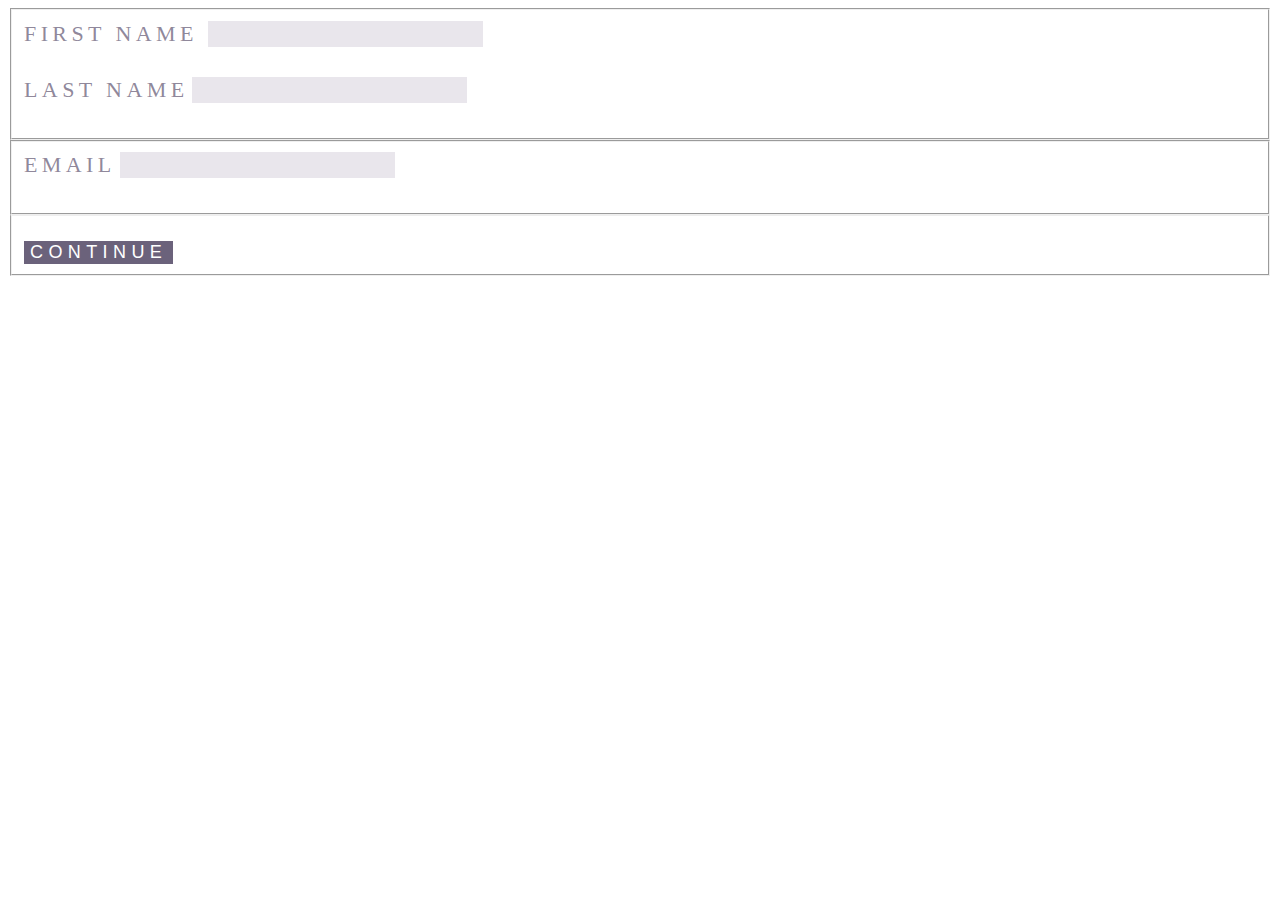
==== index.html @ c585143a "form changes" ====
<!DOCTYPE html>
<!--[if lt IE 7]>      <html class="no-js lt-ie9 lt-ie8 lt-ie7"> <![endif]-->
<!--[if IE 7]>         <html class="no-js lt-ie9 lt-ie8"> <![endif]-->
<!--[if IE 8]>         <html class="no-js lt-ie9"> <![endif]-->
<!--[if gt IE 8]><!--> <html class="no-js"> <!--<![endif]-->
    <head>
        <meta charset="utf-8">
        <meta http-equiv="X-UA-Compatible" content="IE=edge,chrome=1">
        <title></title>
        <meta name="description" content="">
        <meta name="viewport" content="width=device-width">

        <!-- Place favicon.ico and apple-touch-icon.png in the root directory -->

        <link rel="stylesheet" href="css/framework.css">
        <link rel="stylesheet" href="css/main.css">
        <script src="js/vendor/modernizr-2.6.1.min.js"></script>
    </head>
    <body>
        <!--[if lt IE 7]>
            <p class="chromeframe">You are using an outdated browser. <a href="http://browsehappy.com/">Upgrade your browser today</a> or <a href="http://www.google.com/chromeframe/?redirect=true">install Google Chrome Frame</a> to better experience this site.</p>
        <![endif]-->

        <!-- Add your site or application content here -->
        
        <form class="container" action="" method="get">
        
        
        	<fieldset id="name">
        		<legend>Your Name</legend>
        		<div class="control columns four alpha">
		        	<label for="first"> First Name </label>
		        	<input type="text" name="first" id="first" class="required"> 
        		</div>
        	
        	
        	<div class="control columns four omega">
	        	<label for="last">Last Name</label>
	        	<input type="text" name="last" id="last"class="required"> 
        	</div>
        	</fieldset>
        	
        	
        	
        	<fieldset id="email" class="alpha columns eight">
        		<legend>Email Address</legend>
	        	<label for="email">Email</label>
	        	<input type="text" name="email" id="email"class="required email"> 
        	</fieldset>
        	
        	
        	
        	<fieldset id="login_submit" class="alpha columns eight">
	        	<legend> Submit Login</legend>
	        	<label for="continue">Continue </label>
	        	<input type="submit" name="continue" id="continue" value="CONTINUE">
        	</fieldset>	
        </form>




        <script src="http://ajax.googleapis.com/ajax/libs/jquery/1.8.0/jquery.min.js"></script>
        <script>window.jQuery || document.write('<script src="js/vendor/jquery-1.8.0.min.js"><\/script>')</script>
        <script src="http://ajax.aspnetcdn.com/ajax/jquery.validate/1.10.0/jquery.validate.js"> </script>
        <script src="js/plugins.js"></script>
        <script src="js/main.js"></script>

        <!-- Google Analytics: change UA-XXXXX-X to be your site's ID. -->
        <script>
            var _gaq=[['_setAccount','UA-XXXXX-X'],['_trackPageview']];
            (function(d,t){var g=d.createElement(t),s=d.getElementsByTagName(t)[0];
            g.src=('https:'==location.protocol?'//ssl':'//www')+'.google-analytics.com/ga.js';
            s.parentNode.insertBefore(g,s)}(document,'script'));
        </script>
    </body>
</html>
---- css/main.css ----
label {
	font-size: 22px;
	text-transform: uppercase;
	letter-spacing: .2em;
	color:rgba(107,97,122,0.76);
	font-weight: 100;
}

#login_submit label,
legend {
	display: none;	
}

#login_submit {
	padding-top: 15px;
	border-top: 1px solid #eee;
	clear: left;
}


input[type="text"] {
	font-size: 21px;
	border: none;
	background-color: #e9e6ec;
	margin-top: 5px;
	margin-bottom: 25px;
}

input[type="text"]:focus {
	color:#6b627b;
	border: none;
	outline: none;
}

input[type="submit"],
input[type="submit"]:hover  {
	color: white;
	background:#6b627b;
	border: none;
	font-size:18px;
	text-transform: uppercase;
	letter-spacing: .3em;
	font-weight: 100;
	margin-top: 10px;
	
}

input[type="submit"]:hover {
	background: rgba(107,97,122,0.76);
}


.error {
	text-transform: inherit;
	letter-spacing: 0;
	color: rgba(0,0,0,0.34);
	font-size: 16px;
	font-weight: 500;
	margin-top:-10px;
}
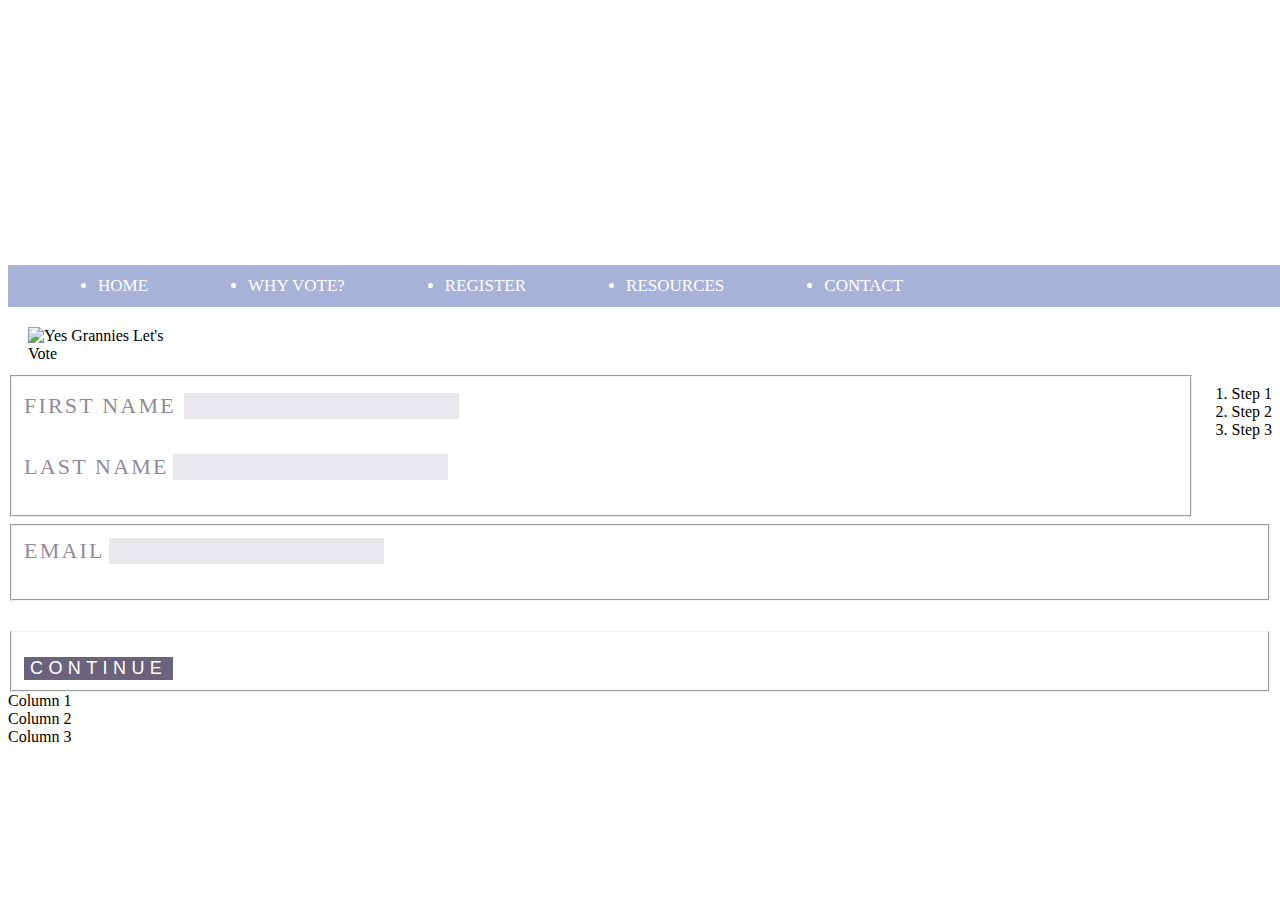
==== commit a250f459: "big changes in class" ====
--- a/index.html
+++ b/index.html
@@ -16,55 +16,125 @@
         <link rel="stylesheet" href="css/main.css">
         <script src="js/vendor/modernizr-2.6.1.min.js"></script>
     </head>
-    <body>
+    <body class="home">
         <!--[if lt IE 7]>
             <p class="chromeframe">You are using an outdated browser. <a href="http://browsehappy.com/">Upgrade your browser today</a> or <a href="http://www.google.com/chromeframe/?redirect=true">install Google Chrome Frame</a> to better experience this site.</p>
         <![endif]-->
 
         <!-- Add your site or application content here -->
         
-        <form class="container" action="" method="get">
+        <div class="container">
+        
+        	<div id="header" class="clearfix">
+	        	
+	        	<h1 id="granny" class="columns four">
+	        		<a href="index.html">
+		        	<img src="img/type.png"></a>
+	        	</h1>
+	        	
+	        	<ul class="nav columns sixteen" >
+	        		<li class="navtext"><a href="index.html">HOME</a></li>
+	        		<li class="navtext"><a href="whyvote.html">WHY VOTE?</a></li>
+	        		<li class="navtext"><a href="register.html">REGISTER</a></li>
+	        		<li class="navtext"><a href="resources.html">RESOURCES</a></li>
+	        		<li class="navtext"><a href="contact.html">CONTACT</a></li>
+	        	</ul>
+        	</div>
+        
+        	<div id="content" class="clearfix">
+	        	<div class="slideshow columns sixteen">
+	        	<div class="slideshow-content">
+	        	<img src="img/1.tif" alt="Yes Grannies Let's Vote">
+	        	<img src="img/2.tif" alt="Yes Grannies Let's Vote">
+	        	<img src="img/3.tif" alt="Yes Grannies Let's Vote">
+	        	<img src="img/4.tif" alt="Yes Grannies Let's Vote">
+	        	<img src="img/5.tif" alt="Yes Grannies Let's Vote">
+	        	</div>
+	        	</div>
+	        	<ol class="progress columns three">
+	        		<li>Step 1</li>
+	        		<li>Step 2</li>
+	        		<li>Step 3</li>
+	        	</ol>
+	        	
+	        	<form class="columns twelve" action="" method="get">
+        
+	        
+	        	<fieldset id="name">
+	        	
+	        		<legend>Your Name</legend>
+	        		
+	        		<div class="control columns four alpha">
+	        		
+			        	<label for="first"> First Name </label>
+			        	
+			        	<input type="text" name="first" id="first" class="required"> 
+			        	
+	        		</div>
+	        	
+	        	
+	        	<div class="control columns four omega">
+	        	
+		        	<label for="last">Last Name</label>
+		        	
+		        	<input type="text" name="last" id="last"class="required"> 
+		        	
+	        	</div>
+	        	
+	        	</fieldset>
+	        	
+	        	
+	        	
+	        	<fieldset id="email" class="alpha columns eight">
+	        		<legend>Email Address</legend>
+		        	<label for="email">Email</label>
+		        	<input type="text" name="email" id="email"class="required email"> 
+	        	</fieldset>
+	        	
+	        	
+	        	
+	        	<fieldset id="login_submit" class="alpha columns eight">
+		        	<legend> Submit Login</legend>
+		        	<label for="continue">Continue </label>
+		        	<input type="submit" name="continue" id="continue" value="CONTINUE">
+	        	</fieldset>	
+	        </form>
+	        
+	        <div class="columns five" id="column-1">
+	        	Column 1
+	        </div>
+	        
+	        <div class="columns five" id="column-2">
+	        	Column 2
+	        </div>
+	        
+	        <div class="columns five" id="column-3">
+	        	Column 3
+	        </div>
+	        
+        	</div>
+      
+        	<div id="footer" class="clearfix">
+      
+        	</div>
+      
+        </div>
         
         
-        	<fieldset id="name">
-        		<legend>Your Name</legend>
-        		<div class="control columns four alpha">
-		        	<label for="first"> First Name </label>
-		        	<input type="text" name="first" id="first" class="required"> 
-        		</div>
-        	
-        	
-        	<div class="control columns four omega">
-	        	<label for="last">Last Name</label>
-	        	<input type="text" name="last" id="last"class="required"> 
-        	</div>
-        	</fieldset>
-        	
-        	
-        	
-        	<fieldset id="email" class="alpha columns eight">
-        		<legend>Email Address</legend>
-	        	<label for="email">Email</label>
-	        	<input type="text" name="email" id="email"class="required email"> 
-        	</fieldset>
-        	
-        	
-        	
-        	<fieldset id="login_submit" class="alpha columns eight">
-	        	<legend> Submit Login</legend>
-	        	<label for="continue">Continue </label>
-	        	<input type="submit" name="continue" id="continue" value="CONTINUE">
-        	</fieldset>	
-        </form>
-
 
 
 
         <script src="http://ajax.googleapis.com/ajax/libs/jquery/1.8.0/jquery.min.js"></script>
         <script>window.jQuery || document.write('<script src="js/vendor/jquery-1.8.0.min.js"><\/script>')</script>
         <script src="http://ajax.aspnetcdn.com/ajax/jquery.validate/1.10.0/jquery.validate.js"> </script>
+        <script src="js/vendor/jquery.cycle.all.js"></script>
         <script src="js/plugins.js"></script>
         <script src="js/main.js"></script>
+        <script>
+        	$('.slideshow-content').before('<div id="slideshow-nav"/>').cycle({
+	        	pager: "#slideshow-nav"
+        	});
+        </script>
 
         <!-- Google Analytics: change UA-XXXXX-X to be your site's ID. -->
         <script>
--- a/css/main.css
+++ b/css/main.css
@@ -1,8 +1,122 @@
+body {
+	font-family: georgia;
+}
+fieldset {
+	margin-top: 30px;
+}
+
+#header {
+	background: url(../img/mainheadernotext.tif) left top no-repeat;
+	height: 262px;
+	position: relative;
+	margin-top: 15px;
+}
+
+#granny {
+	margin: 0;
+	position: relative;
+	left: 49%;
+	margin-left: -84px;
+	margin-top: 45px;
+}
+
+#header .nav {
+	background: rgba(144,156,204,0.79);
+	color: white;
+	margin: 0;
+	position: absolute;
+	bottom: 0;
+	width: 100%;
+	display: block;
+	
+}
+
+#header .nav li {
+	float: left;
+	text-decoration: none;
+	margin:  0 50px;
+	padding: 11px 0;
+	color: white;
+	font-size: 17px;
+	font-weight: 400; 
+}
+
+#header .nav a {
+	color: white;
+	text-decoration: none;
+	font-weight: 400;
+}
+
+
+.photobar {
+	position: relative;
+	left: 30px;
+	margin-top: 30px;
+	width:900px;
+}
+
+.slideshow {
+	position: relative;
+	left: 20px;
+	margin-top: 20px;
+}
+
+#slideshow-nav a {
+	display: inline-block;
+	width: 30px;
+	height: 30px;
+	overflow: hidden;
+	margin-right: 15px;
+	text-indent: -9999px;
+	background: #000;
+	-webkit-border-radius: 50%;
+	position: absolute;
+	}
+
+
+#slideshow-nav a.activeSlide {
+	background-color: red;
+}
+
+.titlepage {
+	margin-left: 60px;
+}
+
+
+#regform {
+	margin-left:120px;
+	display: block;
+	margin-top: -120px;
+}
+
+
+
+h1 {
+	font-size: 45px;
+	color: #b44141;
+	margin-top: 30px;
+}
+
+h2 {
+	font-size: 32px;
+	color: #435588
+}
+
+h4 {
+	font-size: 20px;
+}
+
+
+#content .progress {
+	float: right;
+	margin-top: 40px;
+}
 
 label {
 	font-size: 22px;
+	font-family: 'ArvoRegular';
 	text-transform: uppercase;
-	letter-spacing: .2em;
+	letter-spacing: .1em;
 	color:rgba(107,97,122,0.76);
 	font-weight: 100;
 }
@@ -18,12 +132,15 @@
 	clear: left;
 }
 
+#email {
+	margin-top: 7px;
+}
 
 input[type="text"] {
 	font-size: 21px;
 	border: none;
 	background-color: #e9e6ec;
-	margin-top: 5px;
+	margin-top: 10px;
 	margin-bottom: 25px;
 }
 
@@ -58,4 +175,21 @@
 	font-size: 16px;
 	font-weight: 500;
 	margin-top:-10px;
+}
+
+
+.interior {
+	background: yellow;
+}
+
+.register #header .nav {
+	background: blue;
+}
+
+.slideshow img {
+	display: none;
+}
+
+.slideshow img:first-child {
+	display: block;
 }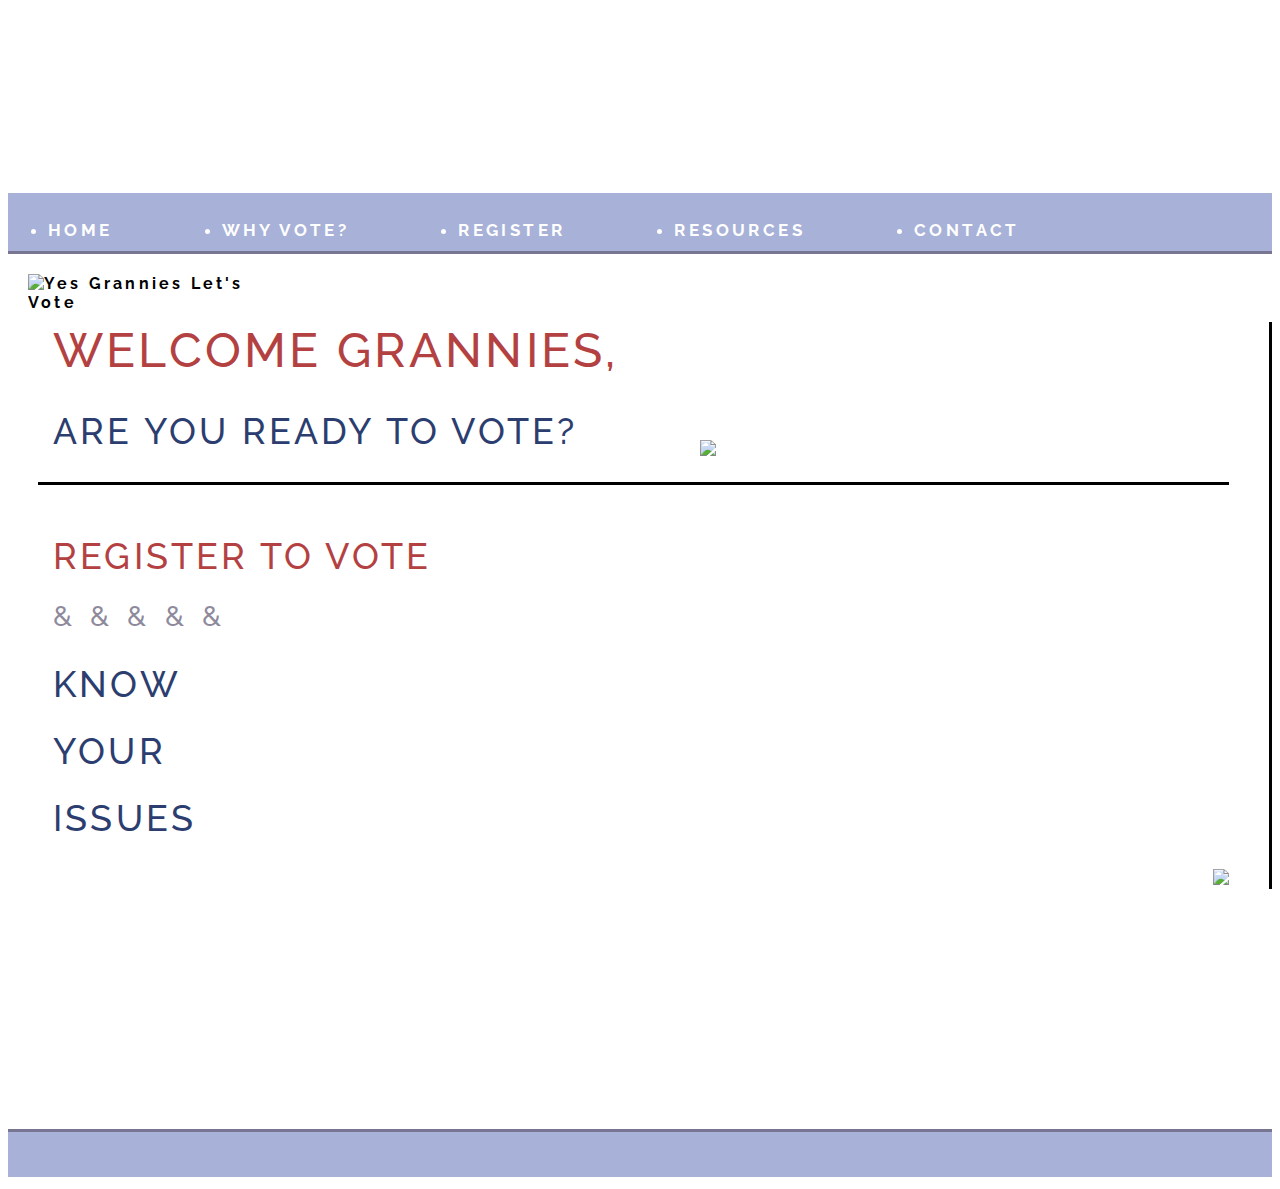
==== commit 3196b7ac: "navigation changes" ====
--- a/index.html
+++ b/index.html
@@ -6,12 +6,12 @@
     <head>
         <meta charset="utf-8">
         <meta http-equiv="X-UA-Compatible" content="IE=edge,chrome=1">
-        <title></title>
+        <title>Grannies for America 2012</title>
         <meta name="description" content="">
         <meta name="viewport" content="width=device-width">
 
         <!-- Place favicon.ico and apple-touch-icon.png in the root directory -->
-
+        <link href='http://fonts.googleapis.com/css?family=Raleway:400,300,600,700,500' rel='stylesheet' type='text/css'>
         <link rel="stylesheet" href="css/framework.css">
         <link rel="stylesheet" href="css/main.css">
         <script src="js/vendor/modernizr-2.6.1.min.js"></script>
@@ -23,8 +23,6 @@
 
         <!-- Add your site or application content here -->
         
-        <div class="container">
-        
         	<div id="header" class="clearfix">
 	        	
 	        	<h1 id="granny" class="columns four">
@@ -32,95 +30,83 @@
 		        	<img src="img/type.png"></a>
 	        	</h1>
 	        	
-	        	<ul class="nav columns sixteen" >
-	        		<li class="navtext"><a href="index.html">HOME</a></li>
-	        		<li class="navtext"><a href="whyvote.html">WHY VOTE?</a></li>
-	        		<li class="navtext"><a href="register.html">REGISTER</a></li>
-	        		<li class="navtext"><a href="resources.html">RESOURCES</a></li>
-	        		<li class="navtext"><a href="contact.html">CONTACT</a></li>
-	        	</ul>
+	        	
+	        	<div id="nav-wrapper" class="clearfix">
+		        	<ul class="nav container" >
+		        		<li class="navtext"><a href="index.html">HOME</a></li>
+		        		<li class="navtext"><a href="whyvote.html">WHY VOTE?</a></li>
+		        		<li class="navtext"><a href="register.html">REGISTER</a></li>
+		        		<li class="navtext"><a href="resources.html">RESOURCES</a></li>
+		        		<li class="navtext"><a href="contact.html">CONTACT</a></li>
+		        	</ul>
+	        	</div>
         	</div>
+        
+        <div id="wrap" class="container">
+        
+        	
         
         	<div id="content" class="clearfix">
 	        	<div class="slideshow columns sixteen">
-	        	<div class="slideshow-content">
-	        	<img src="img/1.tif" alt="Yes Grannies Let's Vote">
-	        	<img src="img/2.tif" alt="Yes Grannies Let's Vote">
-	        	<img src="img/3.tif" alt="Yes Grannies Let's Vote">
-	        	<img src="img/4.tif" alt="Yes Grannies Let's Vote">
-	        	<img src="img/5.tif" alt="Yes Grannies Let's Vote">
-	        	</div>
-	        	</div>
-	        	<ol class="progress columns three">
-	        		<li>Step 1</li>
-	        		<li>Step 2</li>
-	        		<li>Step 3</li>
-	        	</ol>
-	        	
-	        	<form class="columns twelve" action="" method="get">
-        
-	        
-	        	<fieldset id="name">
-	        	
-	        		<legend>Your Name</legend>
-	        		
-	        		<div class="control columns four alpha">
-	        		
-			        	<label for="first"> First Name </label>
-			        	
-			        	<input type="text" name="first" id="first" class="required"> 
-			        	
-	        		</div>
+		        	<div class="slideshow-content">
+		        	<img src="img/1.tif" alt="Yes Grannies Let's Vote">
+		        	<img src="img/2.tif" alt="Yes Grannies Let's Vote">
+		        	<img src="img/3.tif" alt="Yes Grannies Let's Vote">
+		        	<img src="img/4.tif" alt="Yes Grannies Let's Vote">
+		        	<img src="img/5.tif" alt="Yes Grannies Let's Vote">
+		        	</div>
+		        </div>
 	        	
 	        	
-	        	<div class="control columns four omega">
-	        	
-		        	<label for="last">Last Name</label>
+	        	<div id="textblock">	        
+		        	<div class="columns eleven" id="column-1">
+			         	
+					         <h1 class="playtext">WELCOME GRANNIES,</h1> 
+					         <h2 class="playtext">ARE YOU READY TO VOTE?</h2>
+					         	
+						
 		        	
-		        	<input type="text" name="last" id="last"class="required"> 
 		        	
-	        	</div>
-	        	
-	        	</fieldset>
-	        	
-	        	
-	        	
-	        	<fieldset id="email" class="alpha columns eight">
-	        		<legend>Email Address</legend>
-		        	<label for="email">Email</label>
-		        	<input type="text" name="email" id="email"class="required email"> 
-	        	</fieldset>
-	        	
-	        	
-	        	
-	        	<fieldset id="login_submit" class="alpha columns eight">
-		        	<legend> Submit Login</legend>
-		        	<label for="continue">Continue </label>
-		        	<input type="submit" name="continue" id="continue" value="CONTINUE">
-	        	</fieldset>	
-	        </form>
-	        
-	        <div class="columns five" id="column-1">
-	        	Column 1
-	        </div>
-	        
-	        <div class="columns five" id="column-2">
-	        	Column 2
-	        </div>
-	        
-	        <div class="columns five" id="column-3">
-	        	Column 3
-	        </div>
+		        	
+			         <div>
+			         	<h2 class="playtext sub columns eleven alpha"></h2>
+			         
+			         			<div class="sub columns four alpha">
+						         	<h2 class="playtext" id="hats">REGISTER TO VOTE </h2>
+						         	<h2 id="and" class="playtext"> & & & & & </h2>
+						         	<h2 class="playtext">KNOW </h2> 
+						         	<div class="tight">
+						         	<h2 class="playtext">YOUR </h2></div>
+						         	<div class="tight"><h2 class="playtext">ISSUES</h2></div>
+						         </div>
+						         
+					         	<div class="sub columns six omega" id="ladies">
+					         		<img src="img/ladies.tif" >
+					         	</div>
+
+			         
+			         </div>
+			    
+		        	</div>
+			    
+		       
+		        
+		        <div class="columns six omega" >
+		        	<img src="img/who.tif"id="column-2">
+		        </div>
+		        
 	        
         	</div>
       
-        	<div id="footer" class="clearfix">
-      
-        	</div>
-      
+        </div>
         </div>
         
-        
+      
+    	<div id="footer" class="clearfix">
+        	<div class="container">
+        		
+        	</div>
+    	</div>
 
 
 
--- a/css/main.css
+++ b/css/main.css
@@ -1,52 +1,108 @@
 body {
 	font-family: georgia;
-}
+	font-family: 'Raleway', sans-serif ;
+	font-weight: 700;
+	letter-spacing: .2em;
+}
+
+
+
 fieldset {
 	margin-top: 30px;
 }
 
 #header {
-	background: url(../img/mainheadernotext.tif) left top no-repeat;
-	height: 262px;
-	position: relative;
-	margin-top: 15px;
+	background: url(../img/mainheadernotext3.tif) center top no-repeat;
+	height: 265px;
+	width: 100%;
+	padding-top: 1px;
+	position: relative;
+	margin-top: -20px;
 }
 
 #granny {
 	margin: 0;
 	position: relative;
 	left: 49%;
-	margin-left: -84px;
-	margin-top: 45px;
-}
-
-#header .nav {
-	background: rgba(144,156,204,0.79);
-	color: white;
-	margin: 0;
+	width: 200px;
+	margin-left: -88px;
+	padding-top: 50px;
+}
+
+#nav-wrapper {
 	position: absolute;
 	bottom: 0;
+	left: 0;
 	width: 100%;
-	display: block;
-	
+		font-family: 'Raleway', sans-serif ;
+	color: white;
+	border-bottom: 3px solid rgba(105,99,123,0.76);
+	background: rgba(144,156,204,0.79);
+}
+
+#emailus {
+	font-size: 20px !important;
 }
 
 #header .nav li {
 	float: left;
 	text-decoration: none;
-	margin:  0 50px;
+	margin:  0 0 0 109px;
 	padding: 11px 0;
 	color: white;
 	font-size: 17px;
-	font-weight: 400; 
+		font-family: 'Raleway', sans-serif ;
+	font-weight: 700;
+	letter-spacing: .2em;
+}
+
+#header .nav li:first-child {
+	margin-left: 0;
 }
 
 #header .nav a {
 	color: white;
 	text-decoration: none;
-	font-weight: 400;
-}
-
+		font-family: 'Raleway', sans-serif ;
+	font-weight: 700;
+	letter-spacing: .2em;
+}
+
+.subtext {
+	font-size: 26px;
+	font-family: 'Raleway', sans-serif ;
+	margin-top: 10px;
+	margin-left: 10px;
+
+}
+
+.maintext {
+	margin-left: 20px;
+	font-family: 'Raleway', sans-serif ;
+}
+
+.list {
+	margin-left: 20px;
+}
+
+
+p {
+	font-weight: 600;
+	letter-spacing: 0.1em;
+}
+
+li {
+	font-weight: 500;
+	letter-spacing: 0.1em;
+}
+
+
+h5 {
+	font-family: 'Raleway', sans-serif ;
+	font-size: 20px;
+	color: #b44141;
+	font-weight: 500 ;
+}
 
 .photobar {
 	position: relative;
@@ -59,27 +115,46 @@
 	position: relative;
 	left: 20px;
 	margin-top: 20px;
+	margin-bottom: 20px;
+}
+
+#slideshow-nav {
+	position: absolute;
+	left: 0;
+	top: 0;
+	z-index: 100;
 }
 
 #slideshow-nav a {
 	display: inline-block;
-	width: 30px;
-	height: 30px;
+	width: 15px;
+	height: 15px;
 	overflow: hidden;
 	margin-right: 15px;
 	text-indent: -9999px;
-	background: #000;
+	background: rgba(105,99,123,0.76);
 	-webkit-border-radius: 50%;
+	position: relative;
+	left: 730px;
+	margin-top: 310px;
+	}
+
+#column-2 {
 	position: absolute;
-	}
+	left: 700px;
+	top: 440px;
+	height: 360px;
+}
 
 
 #slideshow-nav a.activeSlide {
-	background-color: red;
+	background-color: rgba(144,156,204,0.79);
 }
 
 .titlepage {
 	margin-left: 60px;
+	font-family: 'Raleway', sans-serif ;
+	letter-spacing: .2em;
 }
 
 
@@ -90,22 +165,44 @@
 }
 
 
+.playtext {
+	font-family: 'Raleway', sans-serif ;
+	font-weight: 500;
+	padding-left: 15px;
+
+}
+
 
 h1 {
-	font-size: 45px;
+	font-size: 48px;
 	color: #b44141;
 	margin-top: 30px;
+	font-family: 'Raleway', sans-serif ;
 }
 
 h2 {
-	font-size: 32px;
-	color: #435588
+	font-size: 36px;
+	color: #2c3e6f;
+	font-family: 'Raleway', sans-serif ;
 }
 
 h4 {
-	font-size: 20px;
-}
-
+	font-size: 18px;
+	font-family: 'Raleway', sans-serif ;
+}
+
+.links {
+	display: block;
+	position: relative;
+	padding-left: 16%;
+	margin-top: 25px;
+
+}
+
+
+a {
+	text-decoration: none;
+}
 
 #content .progress {
 	float: right;
@@ -114,7 +211,6 @@
 
 label {
 	font-size: 22px;
-	font-family: 'ArvoRegular';
 	text-transform: uppercase;
 	letter-spacing: .1em;
 	color:rgba(107,97,122,0.76);
@@ -167,6 +263,11 @@
 	background: rgba(107,97,122,0.76);
 }
 
+#help {
+	height: 100px;
+	float: right;
+	margin-top: -10px;
+}
 
 .error {
 	text-transform: inherit;
@@ -178,6 +279,77 @@
 }
 
 
+.home #content .columns {
+	-webkit-box-sizing: border-box; /* Safari/Chrome, other WebKit */
+	-moz-box-sizing: border-box;    /* Firefox, other Gecko */
+	box-sizing: border-box;  
+}
+
+.home #column-1 {
+	margin:0;
+	padding-right: 40px;
+	border-right: 3px solid #000;
+	
+	
+}
+
+.home #column-1 > div {
+	margin: 25px 0 0;
+	padding: 20px 0 0;
+	border-top: 3px solid #000;
+	overflow: hidden;
+}
+
+.home #column-1 div:first-child {
+
+	border-top: 3px solid #000;
+	padding-top: 0px;
+	
+}
+
+.home #omega column-1 .sub {
+	border-left: none;
+
+}
+
+.home #column-1 .sub:first-of-type {
+	border-left: none;
+}
+
+.home #column-2 {
+	float: right;
+	margin-right: -20px;
+}
+
+#hats {
+	color: #b44141;
+	font-size: 36px;
+	margin-bottom: 15px;
+}
+
+#ladies {
+	float: right;
+}
+
+
+#and {
+	font-size: 28px;
+	letter-spacing: .2em;
+	font-weight: 500;
+	color: rgba(105,99,123,0.76);
+}
+
+.tight {
+	margin-top: -5px;
+}
+
+
+
+#textblock {
+	margin-left: 30px;
+	
+}
+
 .interior {
 	background: yellow;
 }
@@ -192,4 +364,29 @@
 
 .slideshow img:first-child {
 	display: block;
+}
+
+html, body {height: 100%;}
+
+#wrap {min-height: 100%;}
+
+#content {
+	padding-bottom: 80px;}  /* must be same height as the footer */
+
+#footer {position: relative;
+	margin-top: -45px; /* negative value of footer height */
+		height: 45px;
+	clear:both;
+	border-top: 3px solid rgba(105,99,123,0.76);
+	background-color: rgba(144,156,204,0.79);
+} 
+    
+
+/*Opera Fix*/
+body:before {/* thanks to Maleika (Kohoutec)*/
+content:"";
+height:100%;
+float:left;
+width:0;
+margin-top:-32767px;/* thank you Erik J - negate effect of float*/
 }